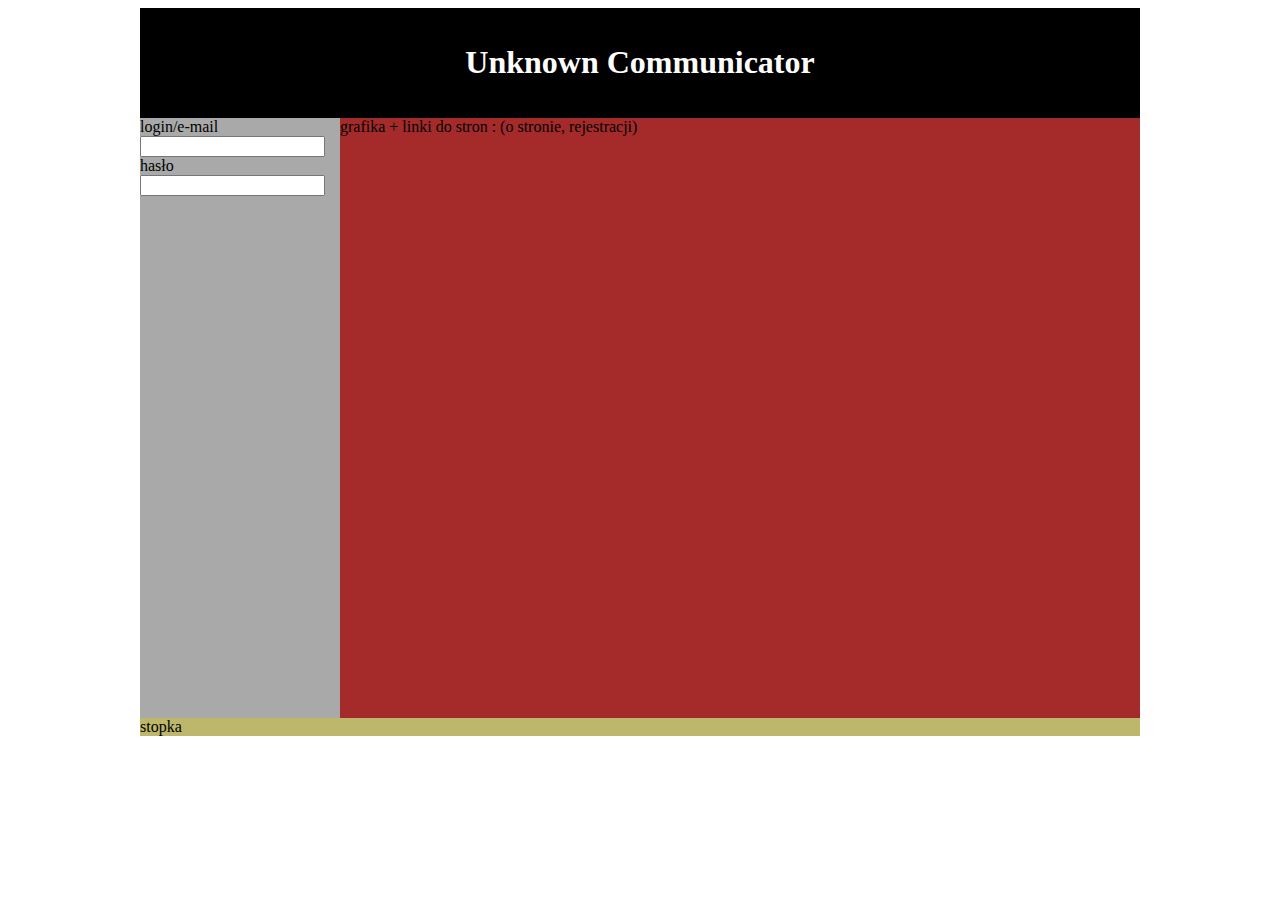
==== Pages/index.html @ f5c6f708 "poukladane" ====
<!DOCTYPE html>
<html lang="pl">

<head>
    <meta charset="UTF-8">
    <meta http-equiv="X-UA-Compatible" content="IE=edge">
    <meta name="viewport" content="width=device-width, initial-scale=1.0">
    <link rel="stylesheet" href="css/styl.css">
    <title>Document</title>
</head>

<body>
    <div id="container">
        <div id="logo">
            <h1>Unknown Communicator</h1>
        </div>
        <div id="logging">
            login/e-mail<br/>
            <input/>
            hasło<br/>
            <input/>           
        </div>
        <div id="grafic">
            grafika + linki do stron : (o stronie, rejestracji)
        </div>
        
        <footer id="footer">
            stopka
        </footer>
    </div>
</body>

</html>
---- Pages/css/styl.css ----
#container
{
    width: 1000px;
    margin-left: auto;
    margin-right: auto;
}
#logging
{
   text-align:left; 
   float:left;
   background-color:darkgray;
   width: 200px;
   height: 600px;
}
#grafic
{    
    float:left;
    background-color:brown;
    height: 600px;
    width: 800px;
}
#footer
{
    clear: both;
    background-color: darkkhaki;
}
#logo
{
    text-align: center;
    padding: 15px;
    background-color: black;
    color: white;
}
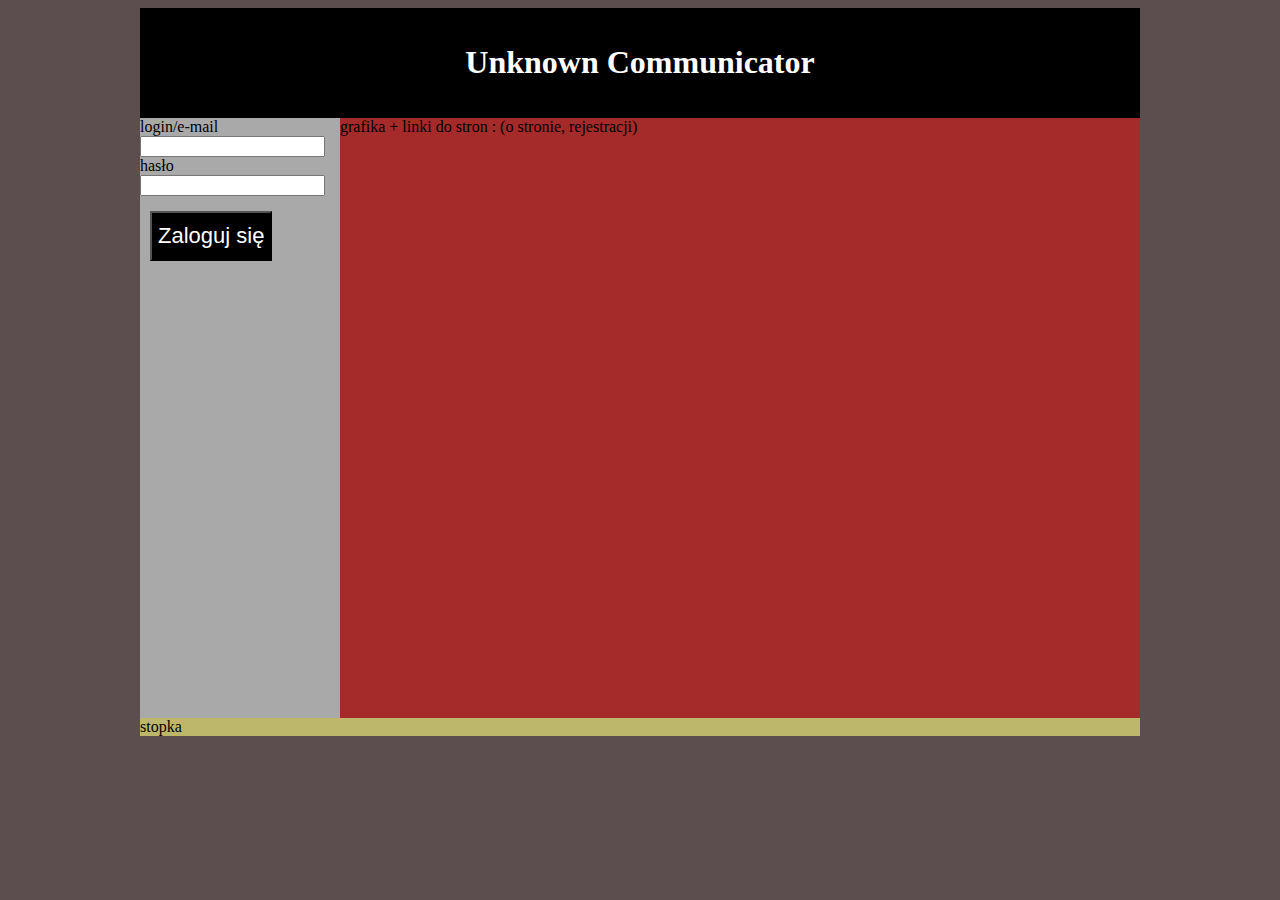
==== commit 7d7390de: "no siema" ====
--- a/Pages/index.html
+++ b/Pages/index.html
@@ -18,7 +18,10 @@
             login/e-mail<br/>
             <input/>
             hasło<br/>
-            <input/>           
+            <input/>  
+            <input type="button" class="LogInButton" value="Zaloguj się">
+                
+            </input>         
         </div>
         <div id="grafic">
             grafika + linki do stron : (o stronie, rejestracji)
--- a/Pages/css/styl.css
+++ b/Pages/css/styl.css
@@ -1,8 +1,19 @@
+body
+{
+    background-color: rgb(92, 78, 78);
+}
 #container
 {
     width: 1000px;
     margin-left: auto;
     margin-right: auto;
+}
+#logo
+{
+    text-align: center;
+    padding: 15px;
+    background-color: black;
+    color: white;
 }
 #logging
 {
@@ -11,6 +22,21 @@
    background-color:darkgray;
    width: 200px;
    height: 600px;
+}
+.LogInButton
+{
+    background-color: black;
+    height: 50px;
+    margin-top: 15px;
+    margin-left: 10px;
+    margin-right: 10px;
+    color: white;
+    text-align: center;
+    font-size: 22px;
+}
+.LogInButton:hover
+{
+    background-color: rgb(44, 43, 43);
 }
 #grafic
 {    
@@ -24,10 +50,4 @@
     clear: both;
     background-color: darkkhaki;
 }
-#logo
-{
-    text-align: center;
-    padding: 15px;
-    background-color: black;
-    color: white;
-}
+
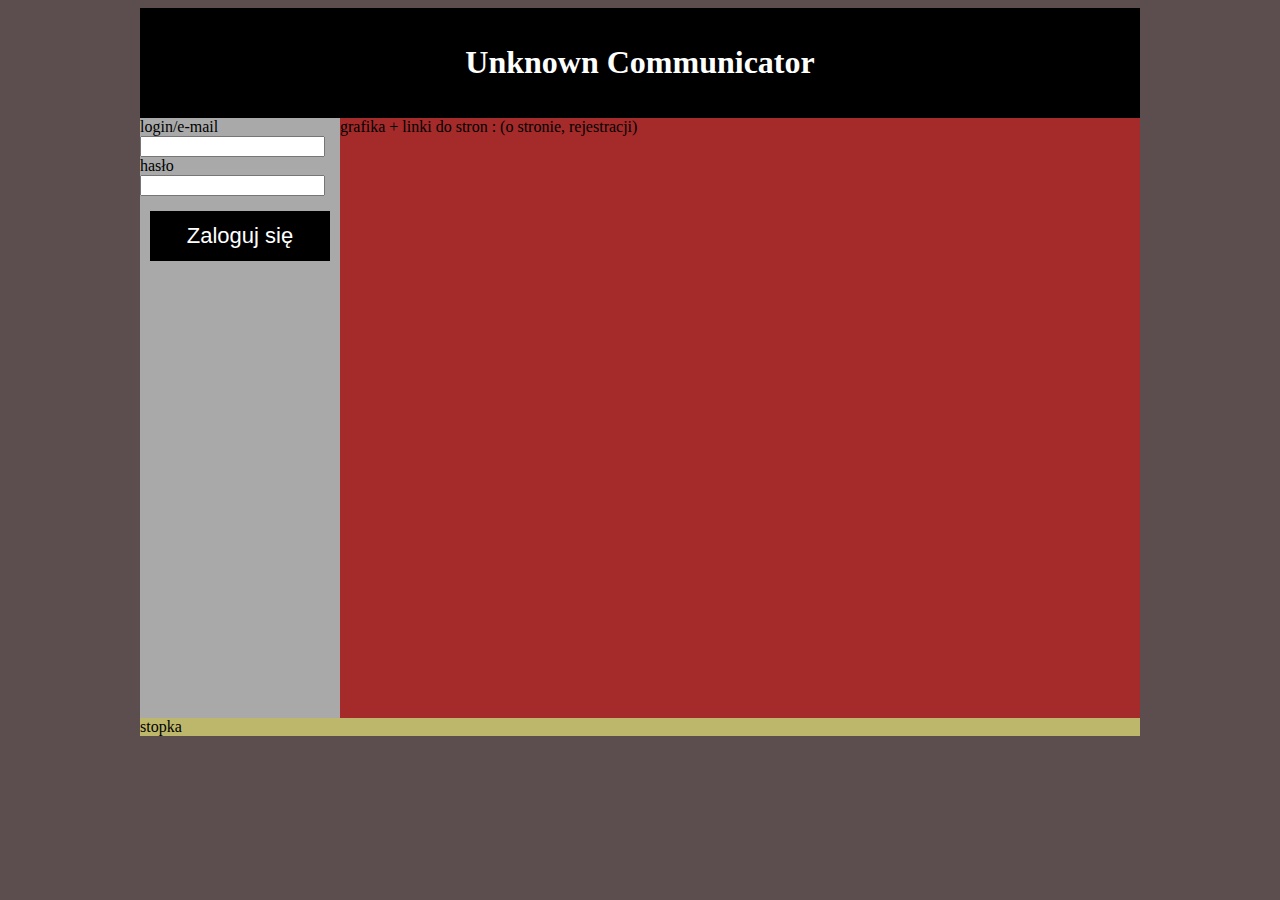
==== commit 028ce070: "zmiany" ====
--- a/Pages/index.html
+++ b/Pages/index.html
@@ -19,9 +19,9 @@
             <input/>
             hasło<br/>
             <input/>  
-            <input type="button" class="LogInButton" value="Zaloguj się">
-                
-            </input>         
+            <button type="submit" class="LogInButton">
+                Zaloguj się
+            </button>         
         </div>
         <div id="grafic">
             grafika + linki do stron : (o stronie, rejestracji)
--- a/Pages/css/styl.css
+++ b/Pages/css/styl.css
@@ -27,12 +27,14 @@
 {
     background-color: black;
     height: 50px;
+    width: 180px;
     margin-top: 15px;
     margin-left: 10px;
     margin-right: 10px;
     color: white;
-    text-align: center;
     font-size: 22px;
+    align-items: center;
+    border: none;
 }
 .LogInButton:hover
 {
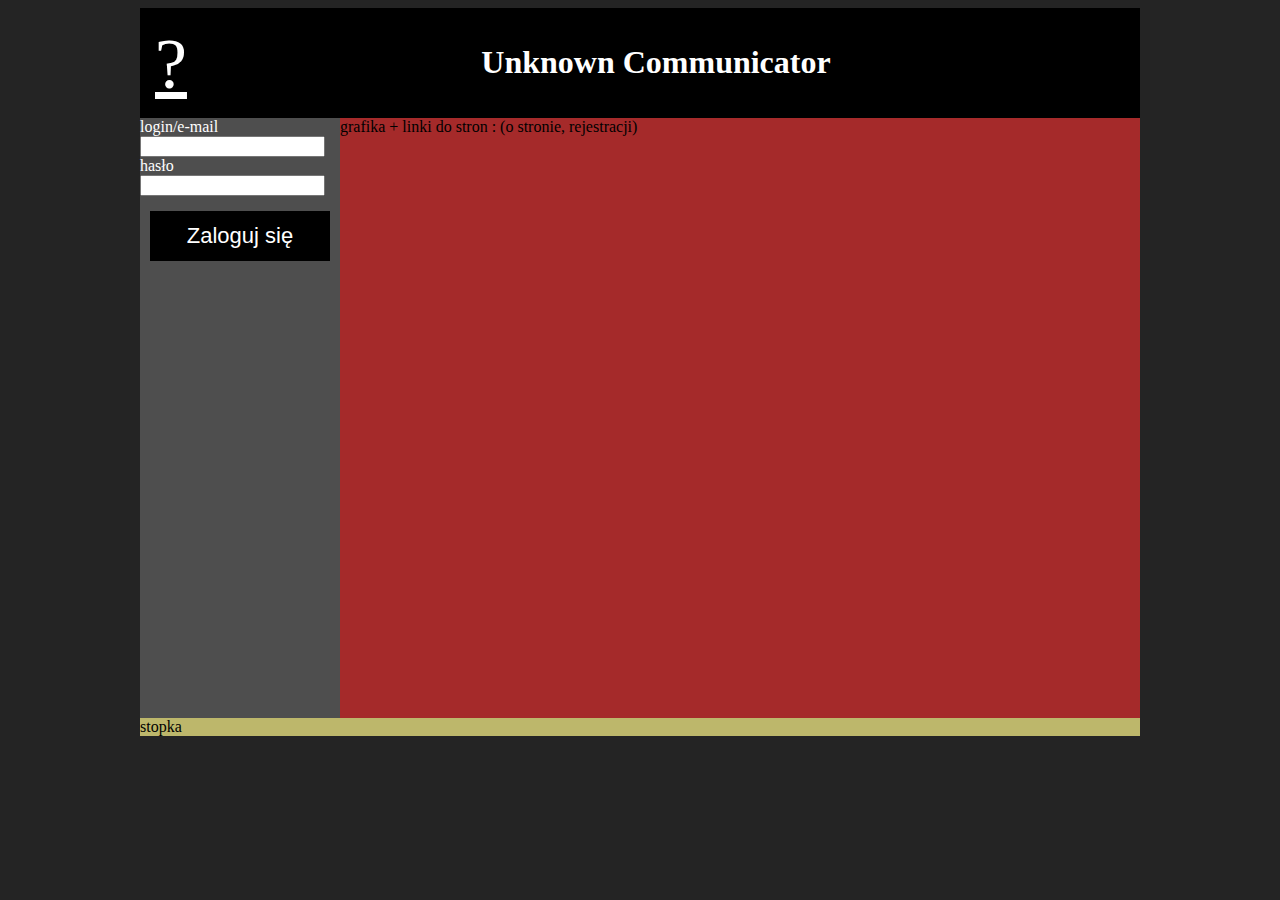
==== commit 8ac3ea56: "zmiany" ====
--- a/Pages/index.html
+++ b/Pages/index.html
@@ -5,13 +5,18 @@
     <meta charset="UTF-8">
     <meta http-equiv="X-UA-Compatible" content="IE=edge">
     <meta name="viewport" content="width=device-width, initial-scale=1.0">
-    <link rel="stylesheet" href="css/styl.css">
+    <link rel="stylesheet" href="css/style.css">
     <title>Document</title>
 </head>
 
 <body>
     <div id="container">
-        <div id="logo">
+        <div id="head">
+            <a id="logo" href="index.html">
+                <div>
+                    ?
+                </div>
+            </a>
             <h1>Unknown Communicator</h1>
         </div>
         <div id="logging">
@@ -19,7 +24,7 @@
             <input/>
             hasło<br/>
             <input/>  
-            <button type="submit" class="LogInButton">
+            <button type="submit" class="button">
                 Zaloguj się
             </button>         
         </div>
--- a/Pages/css/style.css
+++ b/Pages/css/style.css
@@ -0,0 +1,70 @@
+body
+{
+    background-color: rgb(36, 36, 36);
+}
+#container
+{
+    width: 1000px;
+    margin-left: auto;
+    margin-right: auto;
+}
+#head
+{
+    text-align: center;
+    padding: 15px;
+    background-color: black;
+    color: white;
+}
+#logo
+{
+    text-align: center;
+    font-size: 72px;
+    float: left;
+    
+}
+#logging
+{
+   text-align:left; 
+   float:left;
+   background-color:rgb(78, 78, 78);
+   width: 200px;
+   height: 600px;
+   color: white;
+}
+.button
+{
+    background-color: black;
+    height: 50px;
+    width: 180px;
+    margin-top: 15px;
+    margin-left: 10px;
+    margin-right: 10px;
+    color: white;
+    font-size: 22px;
+    align-items: center;
+    border: none;
+}
+.LogInButton:hover
+{
+    background-color: rgb(44, 43, 43);
+}
+#grafic
+{    
+    float:left;
+    background-color:brown;
+    height: 600px;
+    width: 800px;
+}
+#footer
+{
+    clear: both;
+    background-color: darkkhaki;
+}
+a:link
+{
+    color: white;
+}
+a:visited
+{
+    color: white;
+}
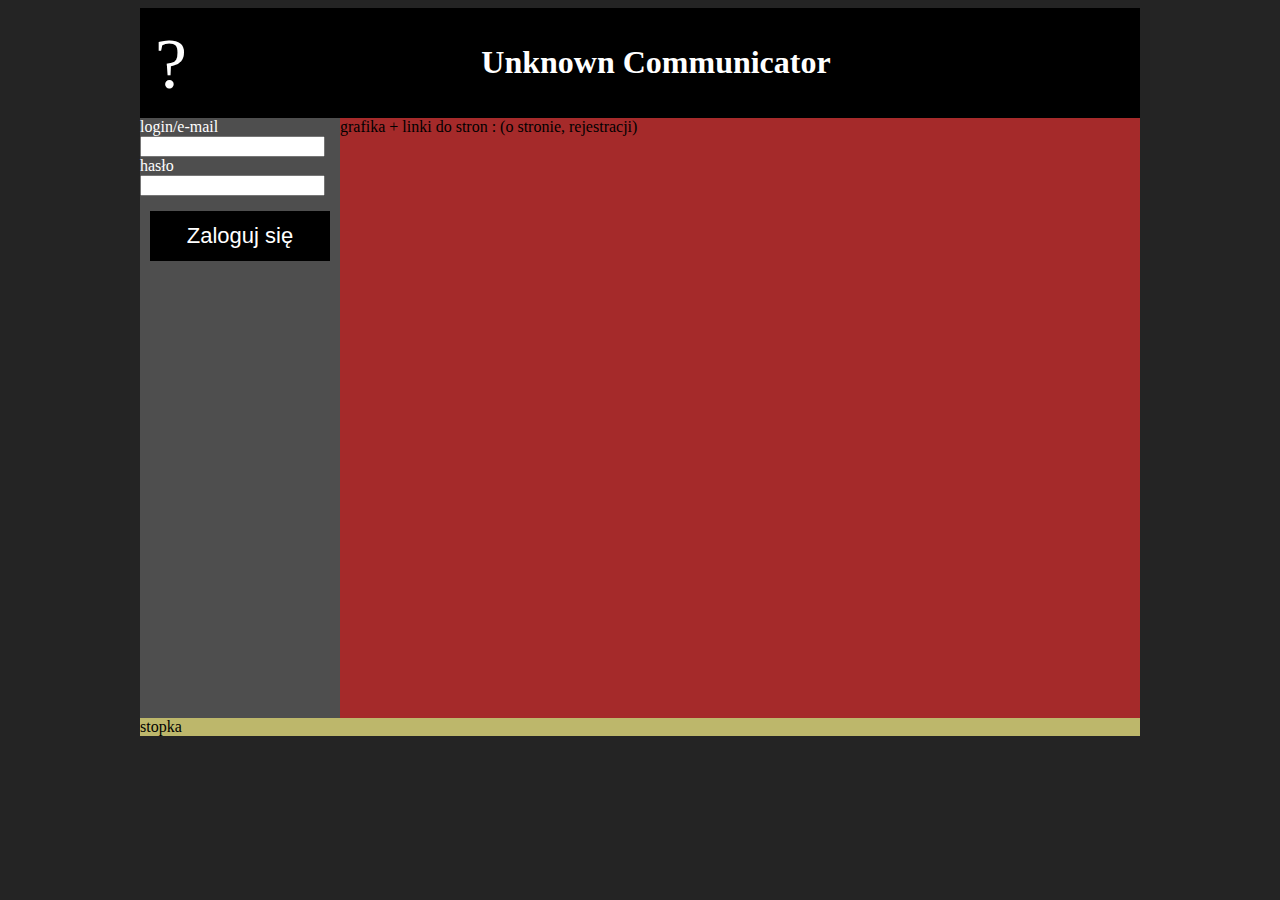
==== commit 2e1f344a: "zmiany" ====
--- a/Pages/index.html
+++ b/Pages/index.html
@@ -22,7 +22,8 @@
         <div id="logging">
             login/e-mail<br/>
             <input/>
-            hasło<br/>
+            hasło
+            <br/>
             <input/>  
             <button type="submit" class="button">
                 Zaloguj się
@@ -31,10 +32,10 @@
         <div id="grafic">
             grafika + linki do stron : (o stronie, rejestracji)
         </div>
-        
         <footer id="footer">
             stopka
         </footer>
+
     </div>
 </body>
 
--- a/Pages/css/style.css
+++ b/Pages/css/style.css
@@ -44,9 +44,10 @@
     align-items: center;
     border: none;
 }
-.LogInButton:hover
+.button:hover
 {
     background-color: rgb(44, 43, 43);
+    cursor: pointer;
 }
 #grafic
 {    
@@ -57,14 +58,15 @@
 }
 #footer
 {
-    clear: both;
     background-color: darkkhaki;
 }
 a:link
 {
     color: white;
+    text-decoration: none;
 }
 a:visited
 {
     color: white;
+    text-decoration: none;
 }
